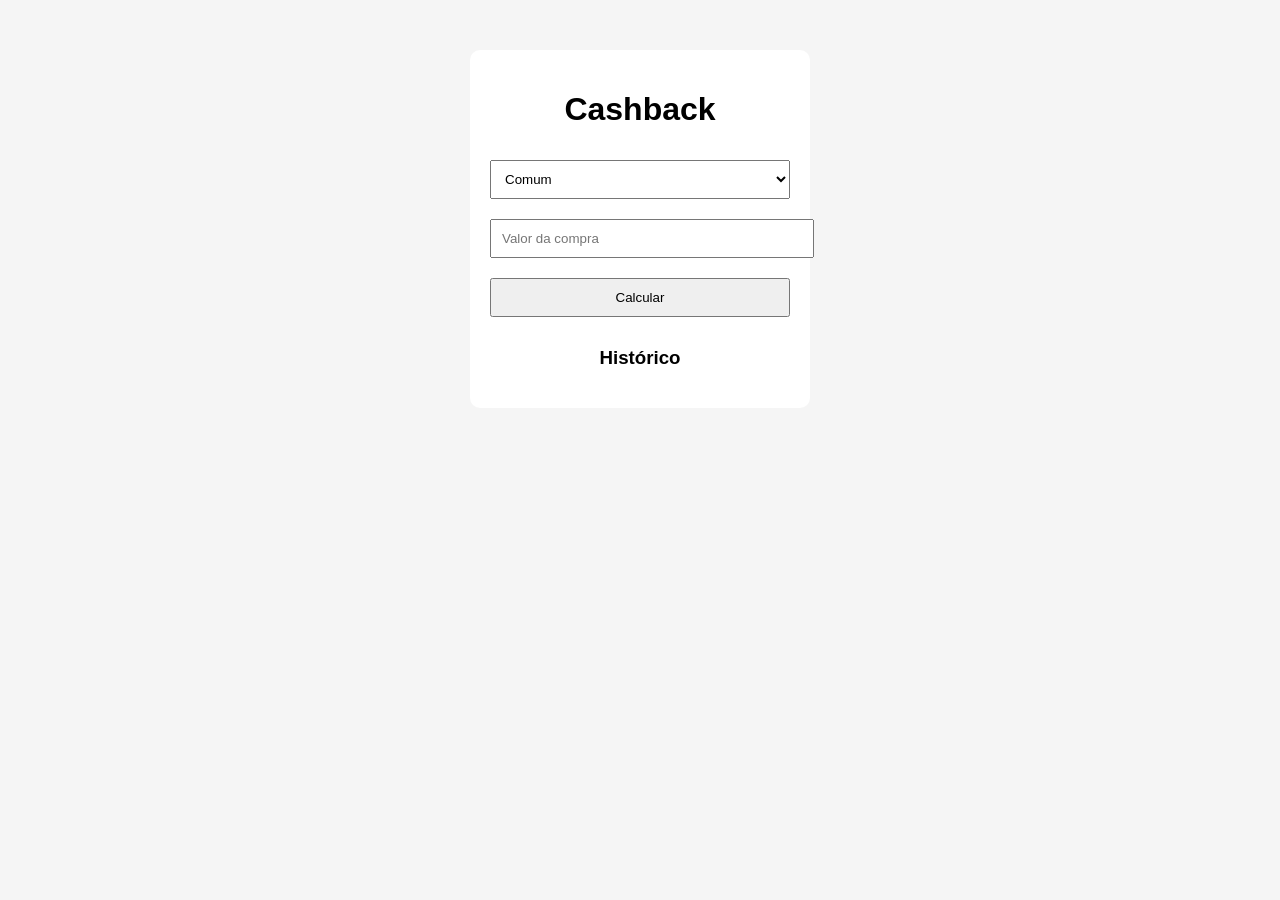
==== frontend/index.html @ d62fca43 "subindo backend" ====
<!DOCTYPE html>
<html>
<head>
    <title>Cashback App</title>
    <link rel="stylesheet" href="style.css">
</head>
<body>

<div class="container">
    <h1>Cashback</h1>

    <select id="tipo">
        <option value="comum">Comum</option>
        <option value="premium">Premium</option>
        <option value="vip">VIP</option>
    </select>

    <input type="number" id="valor" placeholder="Valor da compra">

    <button onclick="calcular()">Calcular</button>

    <h2 id="resultado"></h2>

    <h3>Histórico</h3>
    <ul id="historico"></ul>
</div>

<script src="script.js"></script>
</body>
</html>
---- frontend/style.css ----
body {
    font-family: Arial;
    background: #f5f5f5;
}

.container {
    width: 300px;
    margin: 50px auto;
    text-align: center;
    background: white;
    padding: 20px;
    border-radius: 10px;
}

input, select, button {
    width: 100%;
    margin: 10px 0;
    padding: 10px;
}
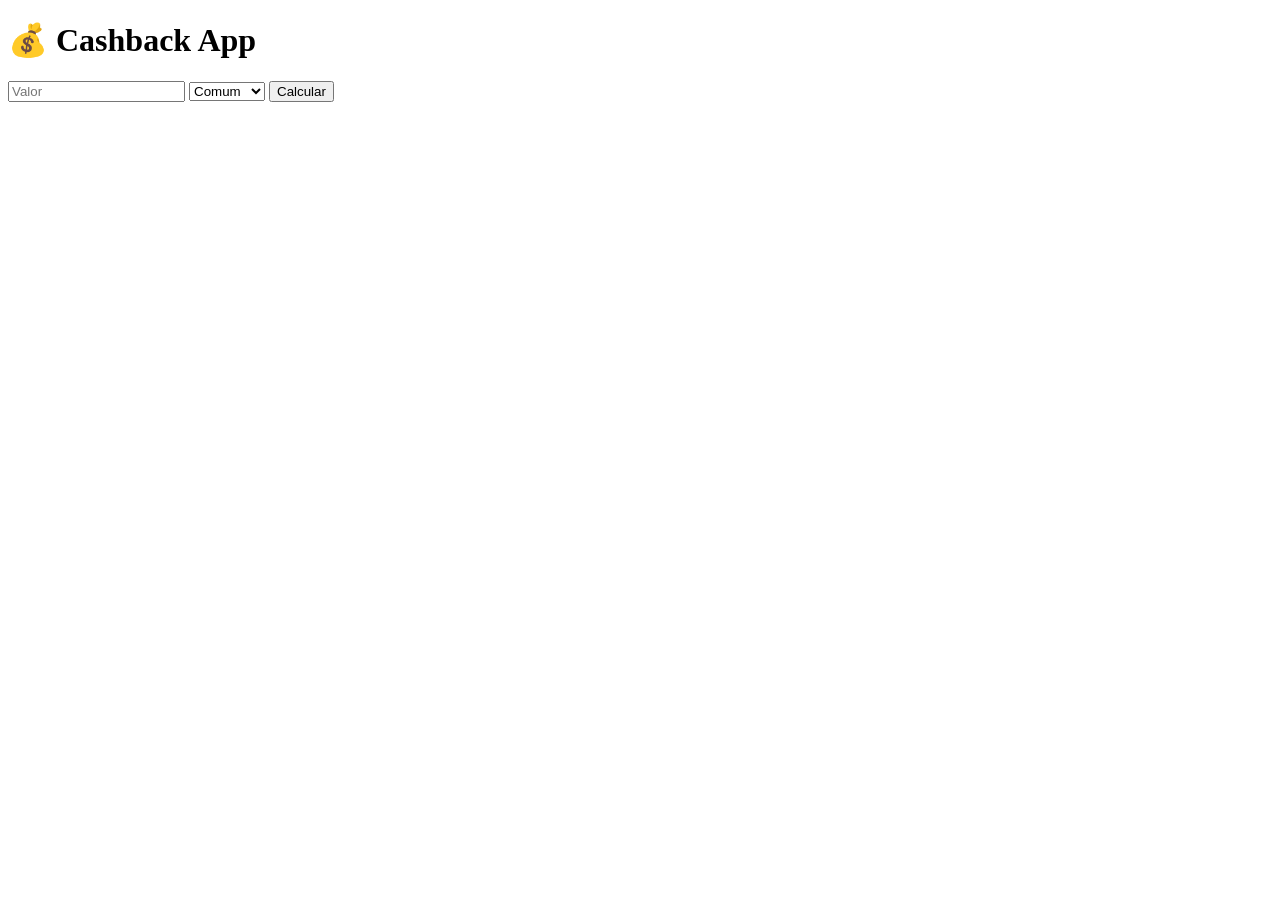
==== commit e16e6272: "atualizando projeto cashback" ====
--- a/frontend/index.html
+++ b/frontend/index.html
@@ -1,30 +1,46 @@
 <!DOCTYPE html>
 <html>
 <head>
-    <title>Cashback App</title>
-    <link rel="stylesheet" href="style.css">
+  <title>Cashback App</title>
 </head>
 <body>
 
-<div class="container">
-    <h1>Cashback</h1>
+  <h1>💰 Cashback App</h1>
 
-    <select id="tipo">
-        <option value="comum">Comum</option>
-        <option value="premium">Premium</option>
-        <option value="vip">VIP</option>
-    </select>
+  <input id="valor" placeholder="Valor" />
+  
+  <select id="tipo">
+    <option value="comum">Comum</option>
+    <option value="premium">Premium</option>
+    <option value="vip">VIP</option>
+  </select>
 
-    <input type="number" id="valor" placeholder="Valor da compra">
+  <button onclick="calcular()">Calcular</button>
 
-    <button onclick="calcular()">Calcular</button>
+  <h2 id="resultado"></h2>
 
-    <h2 id="resultado"></h2>
+  <script>
+    const API_URL = "https://app-cash-api.onrender.com";
 
-    <h3>Histórico</h3>
-    <ul id="historico"></ul>
-</div>
+    async function calcular() {
+      const valor = document.getElementById("valor").value;
+      const tipo = document.getElementById("tipo").value;
 
-<script src="script.js"></script>
+      const res = await fetch(API_URL + "/cashback", {
+        method: "POST",
+        headers: {"Content-Type": "application/json"},
+        body: JSON.stringify({
+          valor: Number(valor),
+          tipo_cliente: tipo
+        })
+      });
+
+      const data = await res.json();
+
+      document.getElementById("resultado").innerText =
+        "Cashback: " + data.cashback;
+    }
+  </script>
+
 </body>
 </html>
